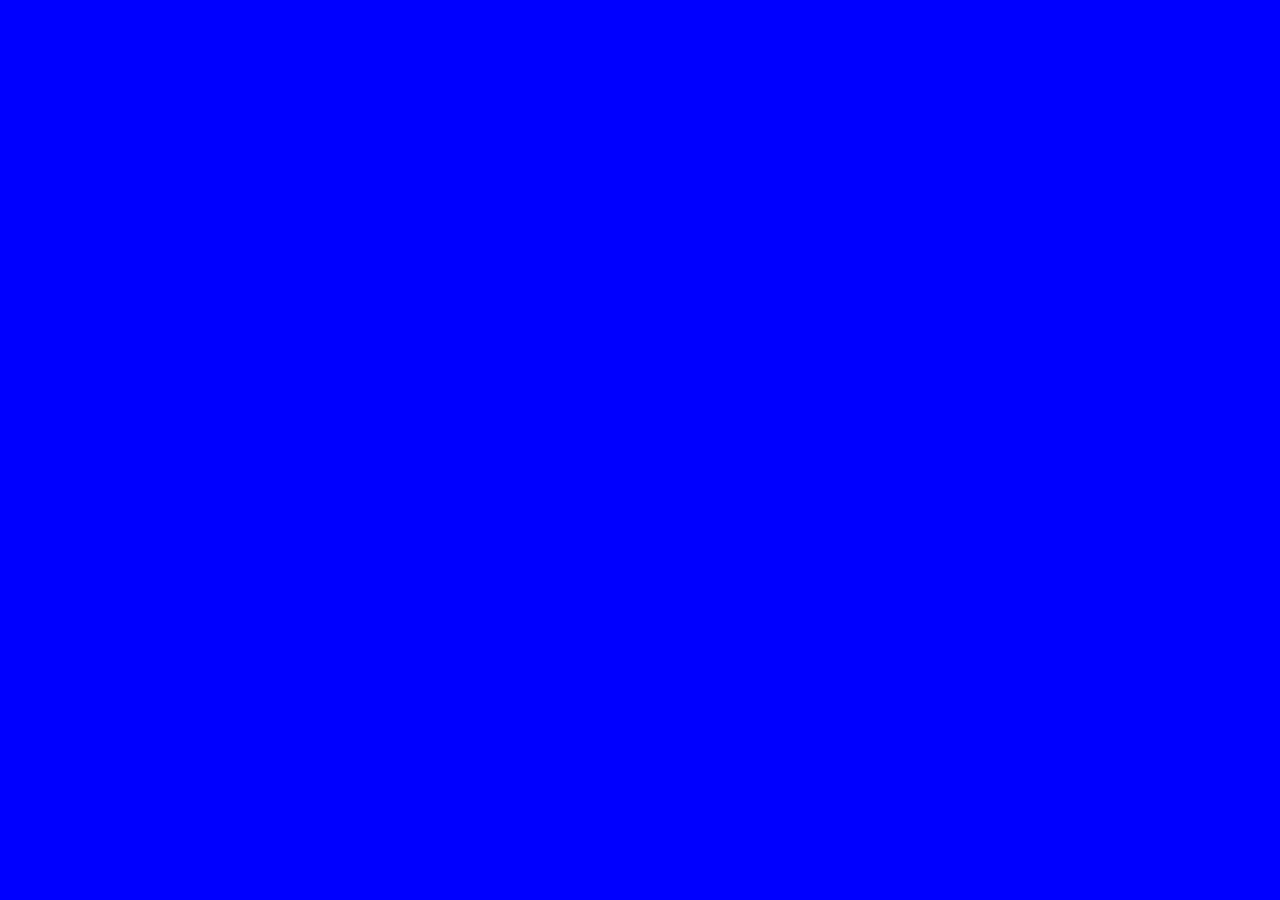
==== index.html @ e96d790b "added new input fields" ====
<!DOCTYPE html>
<html lang="en">
<head>
    <meta charset="UTF-8">
    <meta name="viewport" content="width=device-width, initial-scale=1.0">
    <title>Document</title>
    <link rel="stylesheet" href="style.css">
</head>
<body>
    
        
       
        <script src="main.js"></script>
</body>
</html>
---- style.css ----
body{
    display: flex;
    justify-content: center;
    padding: 3rem 0;
    font-family: "poppins", sans-serif;
    font-size: 1rem;
    color: white;
    background-color: blue;
}

form{
    background-color: #ffffff;
    padding: 60px;
    border-radius: 30px;
    box-shadow: 0 4px 8px rgba(0, 0, 0, 0.1);
    max-width: 400px;
}

label{
    display: flex;
    margin-bottom: 20px;
    font-weight:;
}

h1{
    text-align: center;
    color: white;
    background-color: black;
    padding: 20px;
    margin-bottom: 30px;
    text-align: center;
    margin-bottom: 20px
}

input, select {
  width: 80%;
  padding: 30px;
  margin-bottom: 20px;
  border: 1px solid;
  outline: invert;
}

button {
    width: 100%;
    padding: 12px;
    background-color: #007bff;
    color: #fff;
    border: none;
    border-radius: 5px;
    cursor: pointer;
    font-size: 16px
}

button:hover {
    background-color: #460346;
}
.submit-btn{
    cursor: pointer;
    width: 100%;
    padding: 1em;
    margin-bottom: 1em;
    position: relative;
    border-radius: 3rem;
    color: #12cf5b;
    border: 4px solid #7aefff;
    background-color: rgb(61, 30, 236);
    font-weight: 600;
    text-transform: uppercase;
}
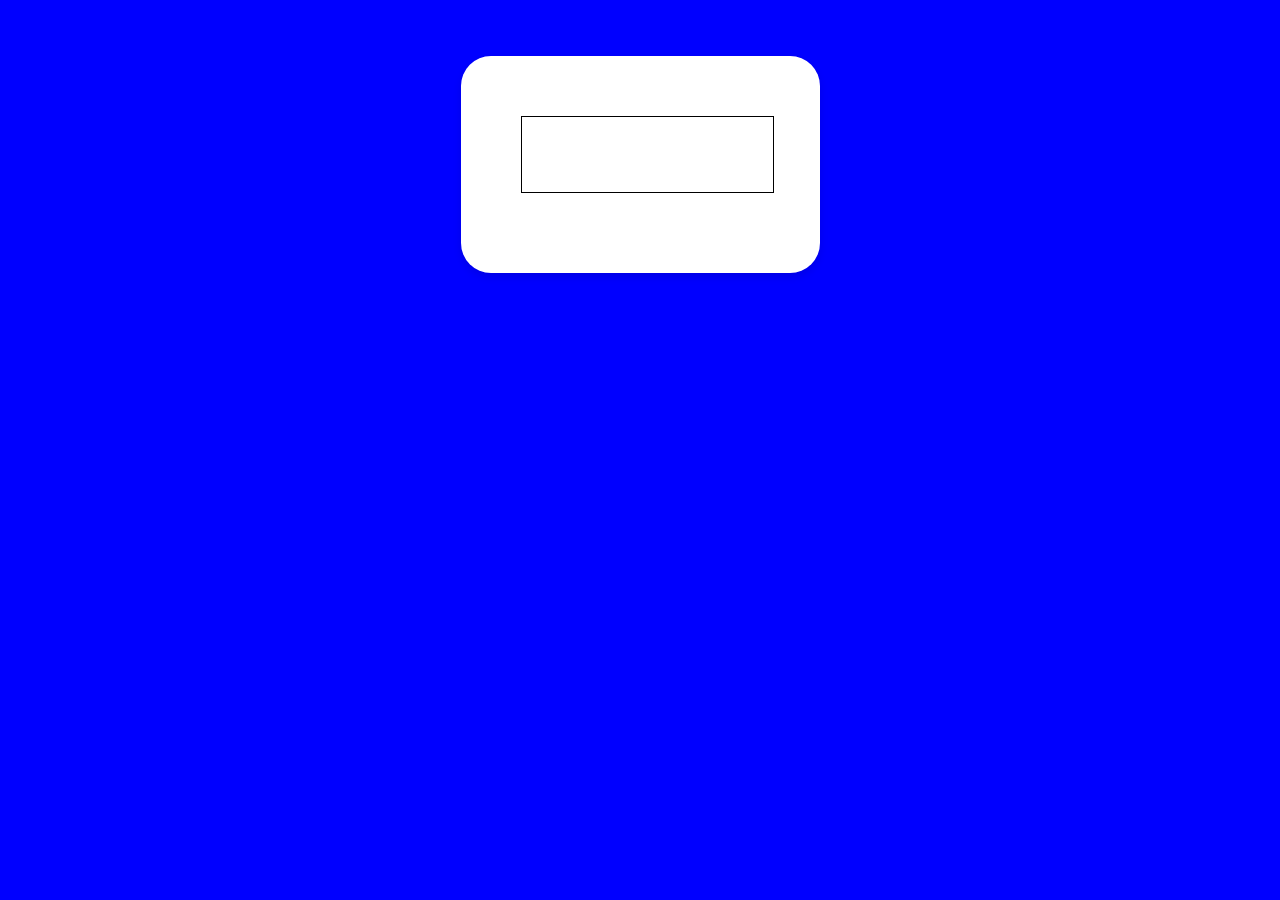
==== commit d2f6d241: "i addem a form" ====
--- a/index.html
+++ b/index.html
@@ -7,7 +7,10 @@
     <link rel="stylesheet" href="style.css">
 </head>
 <body>
-    
+    <form action="">
+
+       <input type="text"> 
+    </form>
         
        
         <script src="main.js"></script>
